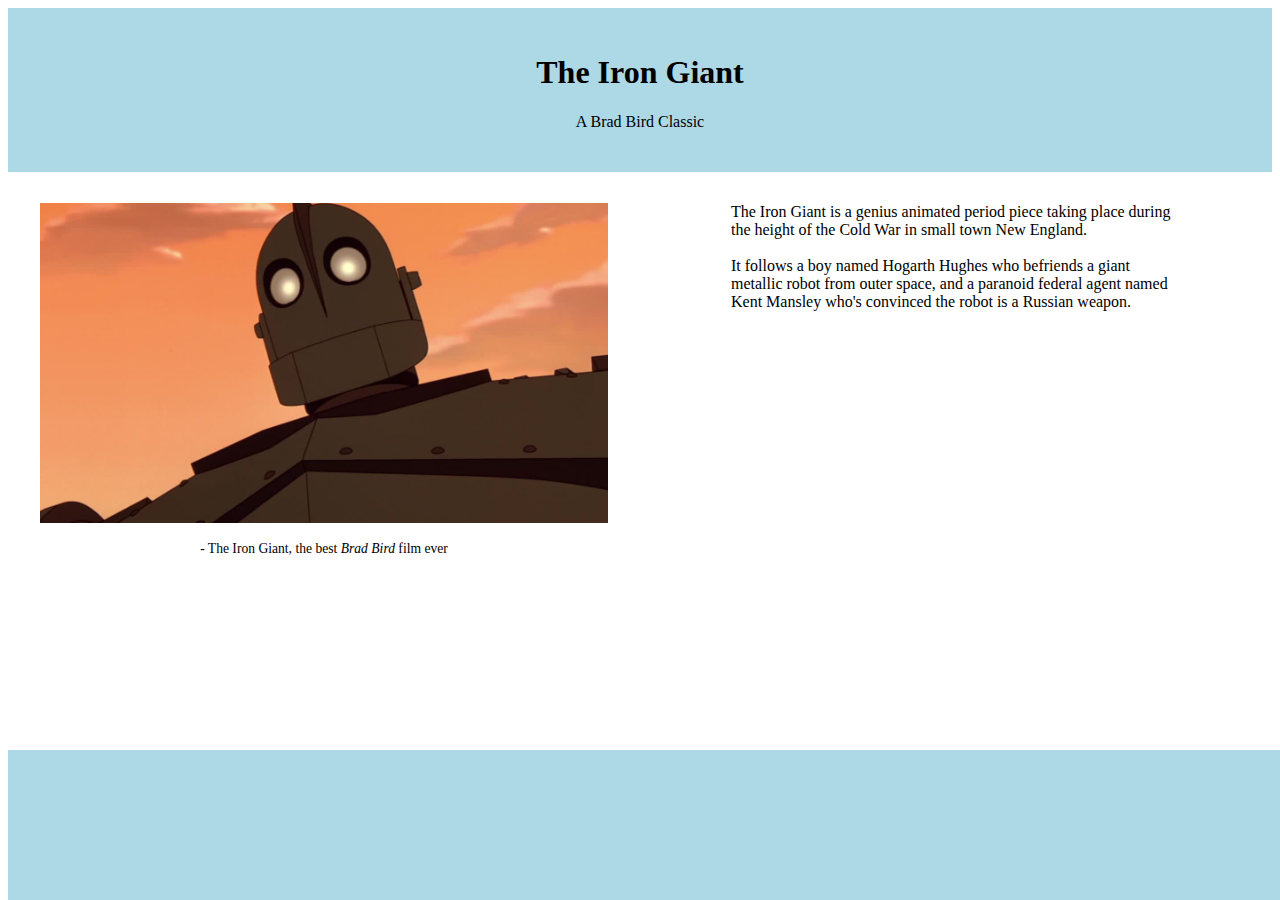
==== Debug_maxWidth/index.html @ 0c4178a9 "adds debugging problems for this week" ====
<!DOCTYPE html>
<html>
<head>
	<title></title>
	<!-- Custom CSS -->
	<link rel="stylesheet" href="css/main.css">
</head>
<body>

<main>
	<div id="top">
		<h1>The Iron Giant</h1>
		<p>A Brad Bird Classic</p>
	</div>
	<div id="left">
		<img src="img/irongiant.jpg" alt="Iron Giant">
		<p> - The Iron Giant, the best <span>Brad Bird</span> film ever</p>
	</div><!--
	--><div id="right">
		<p>The Iron Giant is a genius animated period piece taking place during the height of the Cold War in small town New England.<br><br>It follows a boy named Hogarth Hughes who befriends a giant metallic robot from outer space, and a paranoid federal agent named Kent Mansley who's convinced the robot is a Russian weapon.</p>
	</div>
</main>

<footer></footer>




</body>
</html>
---- Debug_maxWidth/css/main.css ----
img {
	max-width: 100%;
}
#top {
	text-align: center;
	padding: 25px;
	background-color: lightblue;
}
#left, #right {
	display: inline-block;
	width: 45%;
	padding: 2.5%;
	vertical-align: top;
}
#left p {
	text-align: center;
	font-size: 0.85rem;
}
#left span {
	font-style: italic;
}
#right p {
	max-width: 450px;
	margin: 0 auto;
}
footer {
	width: 100%;
	height: 150px;
	position: absolute;
	bottom: 0;
	background-color: lightblue;
}

@media (max-width: 768px) {
	/*HINT: Be sure to refer to the "IronGiantScreenShot_Tablet" image for reference on what should change!*/
}
@media (max-width: 520px) {
	/*HINT: Be sure to refer to the "IronGiantScreenShot_Mobile" image for reference on what should change!*/
}
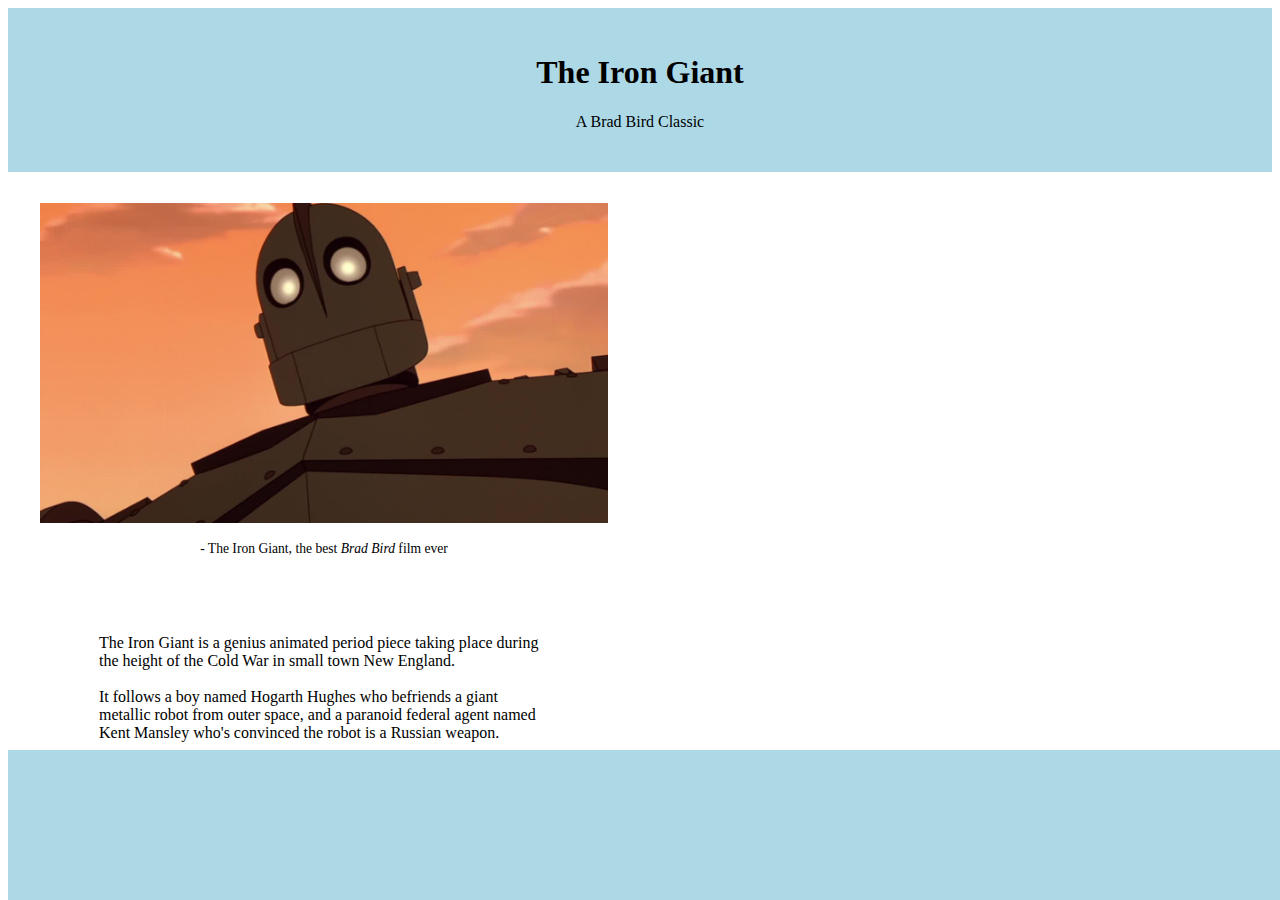
==== commit 8d82dd84: "adds css media queries for graceful degradation" ====
--- a/Debug_maxWidth/index.html
+++ b/Debug_maxWidth/index.html
@@ -15,16 +15,13 @@
 	<div id="left">
 		<img src="img/irongiant.jpg" alt="Iron Giant">
 		<p> - The Iron Giant, the best <span>Brad Bird</span> film ever</p>
-	</div><!--
-	--><div id="right">
+	</div>
+  <div id="right">
 		<p>The Iron Giant is a genius animated period piece taking place during the height of the Cold War in small town New England.<br><br>It follows a boy named Hogarth Hughes who befriends a giant metallic robot from outer space, and a paranoid federal agent named Kent Mansley who's convinced the robot is a Russian weapon.</p>
 	</div>
 </main>
 
 <footer></footer>
 
-
-
-
 </body>
 </html>
--- a/Debug_maxWidth/css/main.css
+++ b/Debug_maxWidth/css/main.css
@@ -32,7 +32,15 @@
 }
 
 @media (max-width: 768px) {
-	/*HINT: Be sure to refer to the "IronGiantScreenShot_Tablet" image for reference on what should change!*/
+  #left {
+    text-align: center;
+    margin: 0 auto;
+    border: solid;
+  }
+
+  #left img {
+    border: solid;
+  }
 }
 @media (max-width: 520px) {
 	/*HINT: Be sure to refer to the "IronGiantScreenShot_Mobile" image for reference on what should change!*/
